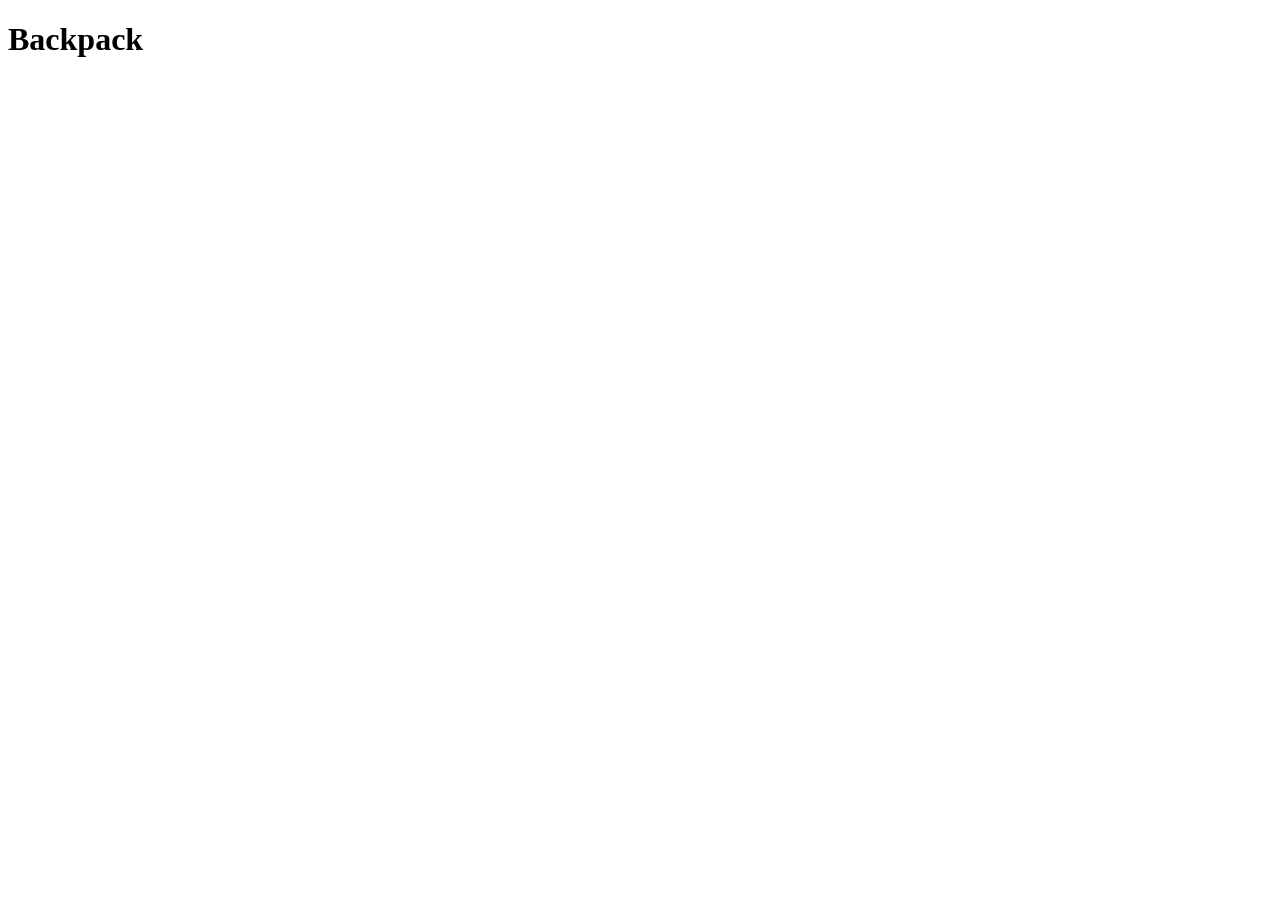
==== internal/server/ui/index.html @ 12063241 "serve the API on 127.0.0.1 with host and origin checks, read papers one by one" ====
<!doctype html>
<html lang="en">
<head>
<meta charset="utf-8">
<meta name="viewport" content="width=device-width, initial-scale=1">
<title>Backpack</title>
</head>
<body>
<h1>Backpack</h1>
</body>
</html>
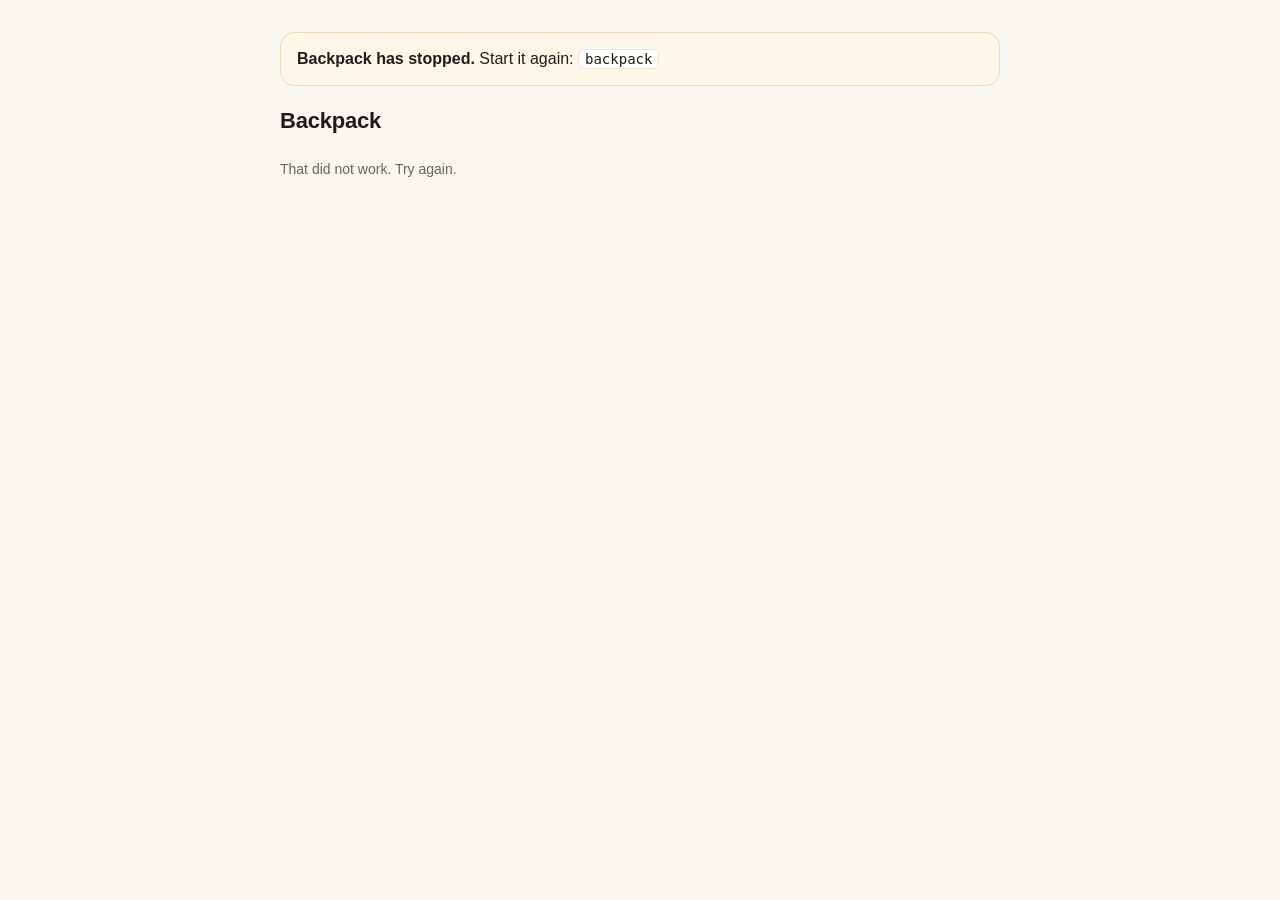
==== commit 72542c04: "the page: drop zone, the week's dates and to-dos, cards edited in place" ====
--- a/internal/server/ui/index.html
+++ b/internal/server/ui/index.html
@@ -4,8 +4,39 @@
 <meta charset="utf-8">
 <meta name="viewport" content="width=device-width, initial-scale=1">
 <title>Backpack</title>
+<link rel="icon" href="icon.svg" type="image/svg+xml">
+<link rel="stylesheet" href="style.css">
+<script src="app.js" defer></script>
 </head>
 <body>
-<h1>Backpack</h1>
+<div class="wrap">
+  <div id="banner" class="banner" role="alert" hidden></div>
+
+  <header>
+    <h1>Backpack</h1>
+    <span class="week" id="week-label"></span>
+  </header>
+
+  <section id="drop" class="drop" aria-label="Add photos">
+    <strong>Drop photos of anything that came home.</strong><br>
+    Backpack reads them on this laptop and pulls out the dates and the to-dos.
+    <div><button type="button" class="choose" id="choose">Choose photos…</button></div>
+    <input type="file" id="file" multiple hidden
+           accept="image/jpeg,image/png,image/heic,image/heif,.jpg,.jpeg,.png,.heic,.heif">
+    <p class="first" id="first" hidden>Nothing yet. Drop the first photo.</p>
+    <ul class="problems" id="problems"></ul>
+  </section>
+  <p class="status-line" id="status" role="status" aria-live="polite"></p>
+
+  <main id="main"></main>
+</div>
+
+<span id="edit-hint" class="visually-hidden">Press to change.</span>
+<template id="calendar-icon">
+  <svg class="icon" viewBox="0 0 16 16" aria-hidden="true" focusable="false">
+    <rect x="1.5" y="2.5" width="13" height="12" rx="2" fill="none" stroke="currentColor" stroke-width="1.5"/>
+    <path d="M1.5 6.5h13M5 1v3M11 1v3" stroke="currentColor" stroke-width="1.5" stroke-linecap="round"/>
+  </svg>
+</template>
 </body>
 </html>
--- a/internal/server/ui/style.css
+++ b/internal/server/ui/style.css
@@ -0,0 +1,160 @@
+:root {
+  --paper: #faf7f1;
+  --ink: #1f1d1a;
+  --muted: #6b655c;
+  --line: #e6dfd3;
+  --card: #ffffff;
+  --accent: #2f6f5e;
+  --accent-dark: #275b4d;
+  --accent-ink: #ffffff;
+  --warn: #9a5214; /* darker than the mockup's so small text passes 4.5:1 */
+  --warn-soft: #fff6ea;
+  --soft: #f1ece3;
+  --focus: #6fae98;
+  --shadow: 0 1px 2px rgba(31, 29, 26, .06), 0 6px 20px rgba(31, 29, 26, .05);
+  --r: 14px;
+}
+
+* { box-sizing: border-box; }
+html { -webkit-text-size-adjust: 100%; }
+body {
+  margin: 0;
+  background: var(--paper);
+  color: var(--ink);
+  font: 16px/1.5 -apple-system, BlinkMacSystemFont, "Segoe UI", Roboto, sans-serif;
+  font-variant-numeric: tabular-nums;
+}
+::selection { background: #cfe3db; }
+
+.wrap { max-width: 760px; margin: 0 auto; padding: 32px 20px 80px; }
+
+header { display: flex; align-items: baseline; gap: 12px; margin-bottom: 22px; }
+header h1 { font-size: 22px; margin: 0; letter-spacing: -.01em; }
+header .week { color: var(--muted); font-size: 15px; }
+
+h2 { font-size: 13px; letter-spacing: .08em; text-transform: uppercase; color: var(--muted); margin: 32px 0 10px; }
+
+/* Buttons and links that look like buttons */
+button, .button {
+  font: inherit; font-size: 15px; line-height: 1.3;
+  border: 1px solid var(--line); background: var(--card); color: var(--ink);
+  border-radius: 10px; padding: 8px 14px; cursor: pointer;
+  text-decoration: none; display: inline-block;
+}
+button:hover, .button:hover { background: var(--soft); }
+button:active, .button:active { transform: translateY(1px); }
+:focus-visible { outline: 3px solid var(--focus); outline-offset: 2px; }
+.primary { background: var(--accent); color: var(--accent-ink); border-color: var(--accent); }
+.primary:hover { background: var(--accent-dark); }
+.quiet { border-color: transparent; background: transparent; color: var(--muted); padding: 6px 8px; }
+.quiet:hover { background: var(--soft); color: var(--ink); }
+.danger { color: var(--warn); }
+
+/* Text that edits in place: a button that reads like text */
+.edit {
+  font: inherit; color: inherit; background: none; border: 0; padding: 0 1px;
+  border-radius: 4px; cursor: text; text-align: left; display: inline;
+}
+.edit:hover { background: var(--soft); }
+.edit.empty { color: var(--muted); font-size: 14px; cursor: pointer; }
+.guess { text-decoration: underline dotted var(--warn) 2px; text-underline-offset: 4px; }
+.tag-check { font-size: 12px; color: var(--warn); margin-left: 6px; font-weight: 600; }
+.raw { color: var(--warn); }
+
+input[type=text], input[type=date], input[type=time] {
+  font: inherit; font-size: 15px; color: var(--ink);
+  border: 1px solid var(--accent); border-radius: 6px; padding: 2px 6px; background: #fff;
+  max-width: 100%;
+}
+input[type=text] { width: 100%; min-width: 12em; }
+
+/* Banner when the model is away; it takes the drop zone's place */
+.banner {
+  background: var(--warn-soft); border: 1px solid #f0d8b8; border-radius: var(--r);
+  padding: 14px 16px; margin-bottom: 18px;
+}
+code {
+  font: 14px ui-monospace, SFMono-Regular, Menlo, monospace;
+  background: #fff; border: 1px solid #eee2d0; border-radius: 6px; padding: 1px 6px;
+  white-space: nowrap;
+}
+
+/* Drop zone */
+.drop {
+  border: 2px dashed #cfc5b3; border-radius: var(--r); padding: 28px 20px; text-align: center;
+  background: var(--soft); color: var(--muted); transition: border-color .15s, background .15s;
+}
+.drop strong { color: var(--ink); font-weight: 600; }
+.drop.over { border-color: var(--accent); background: #e9f1ed; }
+.drop .choose { margin-top: 12px; }
+.drop .first { margin: 14px 0 0; color: var(--ink); }
+.problems { margin: 10px 0 0; padding: 0; list-style: none; color: var(--warn); font-size: 14px; }
+.status-line { min-height: 0; margin: 8px 0 0; font-size: 14px; color: var(--muted); }
+
+/* Summary blocks */
+.block { background: var(--card); border: 1px solid var(--line); border-radius: var(--r); box-shadow: var(--shadow); padding: 16px 18px; }
+.block .head { display: flex; justify-content: space-between; align-items: center; gap: 12px; margin-bottom: 8px; }
+.block .head h3 { margin: 0; font-size: 16px; }
+.row { display: grid; grid-template-columns: 140px 1fr auto; gap: 12px; align-items: baseline; padding: 8px 0; border-top: 1px solid var(--line); }
+.row:first-of-type { border-top: 0; }
+.row.off { color: var(--muted); }
+.row.off .what { text-decoration: line-through; }
+.date { font-weight: 600; }
+.row .date .time { display: block; font-weight: 400; color: var(--muted); }
+.from { color: var(--muted); font-size: 14px; text-align: right; }
+.loc { color: var(--muted); }
+.todo { display: flex; gap: 10px; align-items: flex-start; padding: 8px 0; border-top: 1px solid var(--line); }
+.todo:first-of-type { border-top: 0; }
+.todo label { display: flex; gap: 10px; align-items: flex-start; flex: 1; cursor: pointer; }
+input[type=checkbox] { width: 18px; height: 18px; margin: 3px 0 0; accent-color: var(--accent); flex: none; }
+.todo.done label span { color: var(--muted); text-decoration: line-through; }
+.due { color: var(--muted); font-size: 14px; white-space: nowrap; }
+details.earlier { margin-top: 8px; border-top: 1px solid var(--line); padding-top: 8px; }
+details.earlier summary { color: var(--muted); font-size: 14px; cursor: pointer; padding: 4px 0; }
+
+/* Paper cards */
+.cards { display: grid; gap: 12px; }
+.card {
+  display: grid; grid-template-columns: 84px 1fr; gap: 14px;
+  background: var(--card); border: 1px solid var(--line); border-radius: var(--r);
+  box-shadow: var(--shadow); padding: 14px;
+}
+.thumb { display: block; width: 84px; height: 108px; border-radius: 8px; overflow: hidden; background: #e8e1d3; }
+.thumb img { width: 100%; height: 100%; object-fit: cover; display: block; }
+.card h3 { margin: 0 0 2px; font-size: 16px; }
+.card .sum { color: var(--muted); font-size: 14px; margin: 0 0 8px; }
+.card ul { list-style: none; padding: 0; margin: 0; font-size: 15px; }
+.card li { padding: 3px 0; display: flex; gap: 8px; align-items: baseline; flex-wrap: wrap; }
+.card li .icon { flex: none; align-self: center; }
+.card li input[type=checkbox] { margin: 0; align-self: center; }
+.card .tools { margin-top: 8px; display: flex; gap: 4px; flex-wrap: wrap; align-items: center; }
+.card .confirm { color: var(--ink); font-size: 14px; margin-right: 4px; }
+.icon { width: 16px; height: 16px; color: var(--muted); }
+.cal { padding: 2px; border: 0; background: none; border-radius: 4px; line-height: 0; }
+.cal[aria-pressed=true] .icon { color: var(--accent); }
+.cal[aria-pressed=false] .icon { color: #b8b0a3; }
+.remove { font-size: 13px; padding: 0 6px; }
+.status { display: inline-flex; align-items: center; gap: 8px; color: var(--muted); font-size: 14px; }
+.spin { width: 12px; height: 12px; border: 2px solid var(--line); border-top-color: var(--accent); border-radius: 50%; animation: spin 1s linear infinite; }
+@keyframes spin { to { transform: rotate(360deg); } }
+.nothing { color: var(--muted); font-size: 14px; margin: 0; }
+.nothing b { color: var(--ink); font-weight: 600; }
+.failed { color: var(--warn); }
+.pile { color: var(--muted); padding: 10px 0 0; margin: 0; }
+.pile button { margin-left: 4px; }
+
+.visually-hidden {
+  position: absolute; width: 1px; height: 1px; padding: 0; margin: -1px;
+  overflow: hidden; clip: rect(0 0 0 0); white-space: nowrap; border: 0;
+}
+
+@media (max-width: 560px) {
+  .row { grid-template-columns: 1fr; gap: 2px; }
+  .from { text-align: left; }
+  .card { grid-template-columns: 64px 1fr; }
+  .thumb { width: 64px; height: 84px; }
+}
+
+@media (prefers-reduced-motion: reduce) {
+  * { transition: none !important; animation: none !important; }
+}
